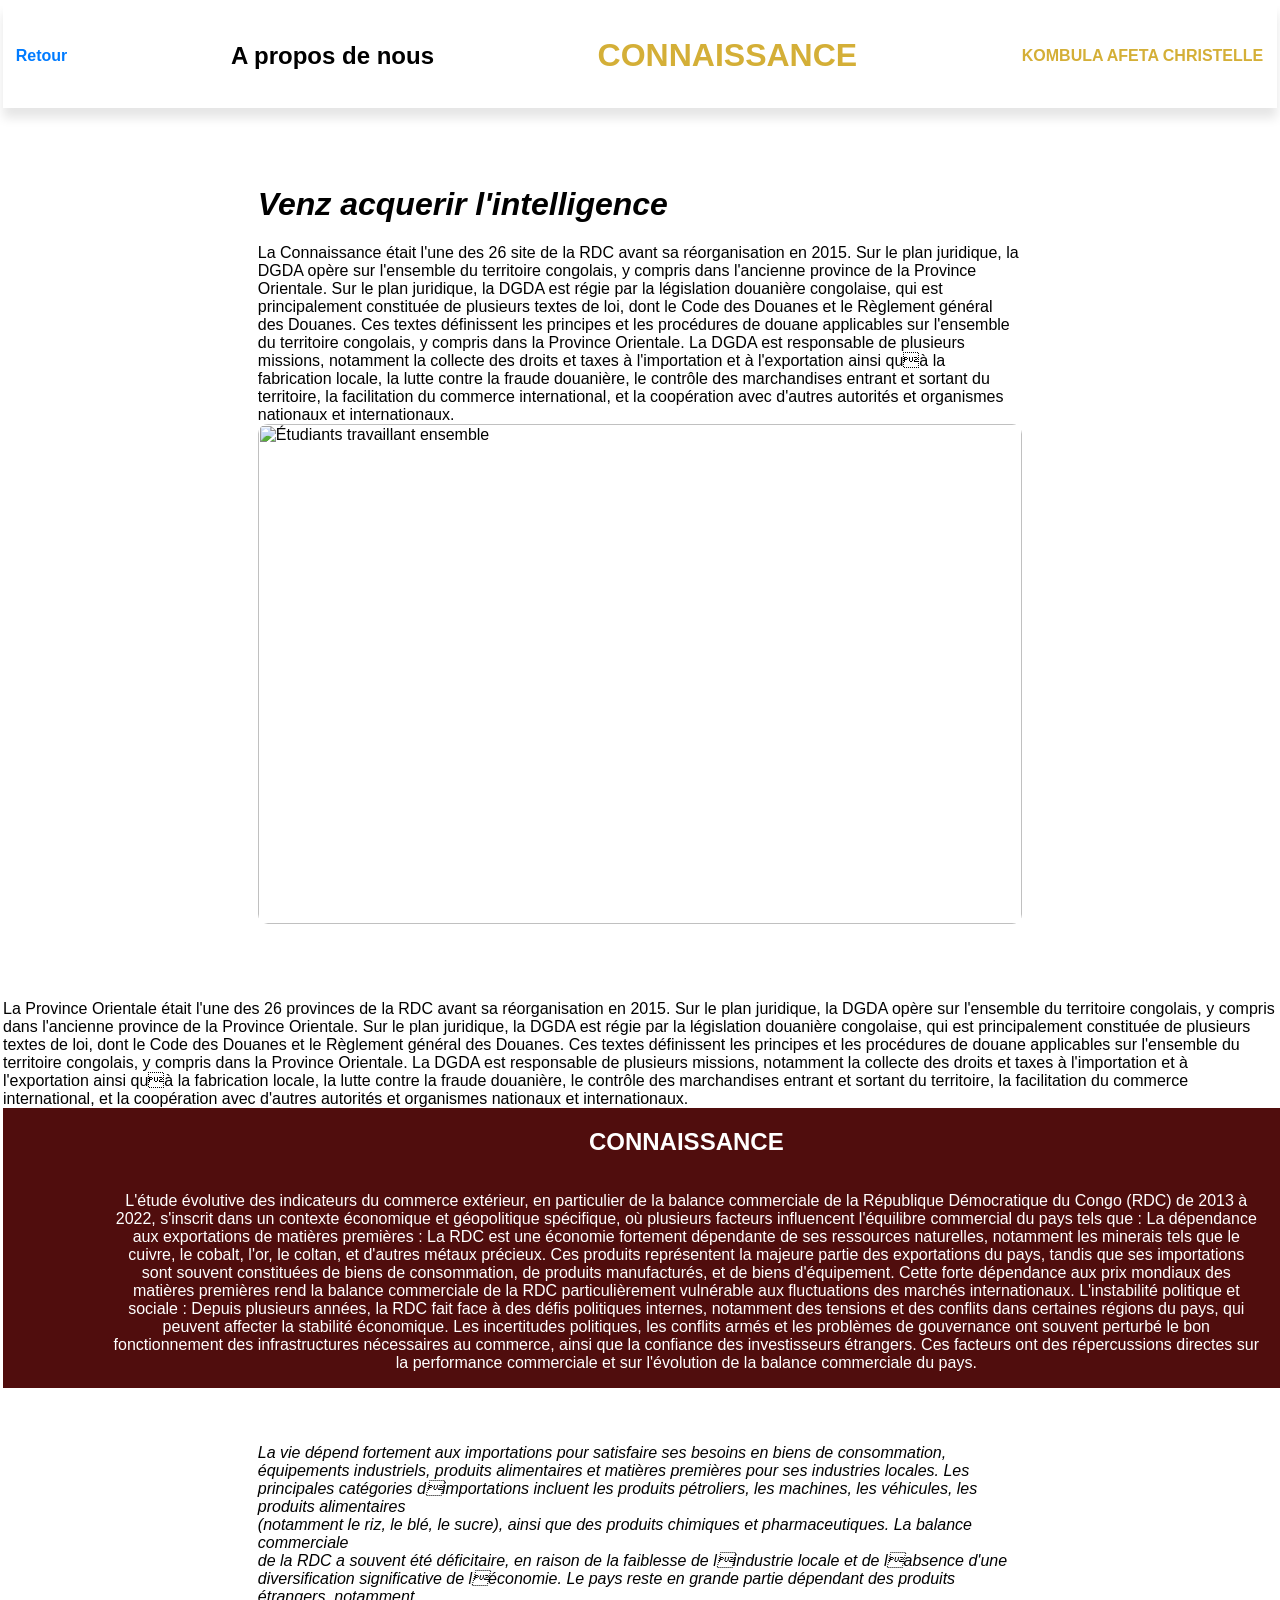
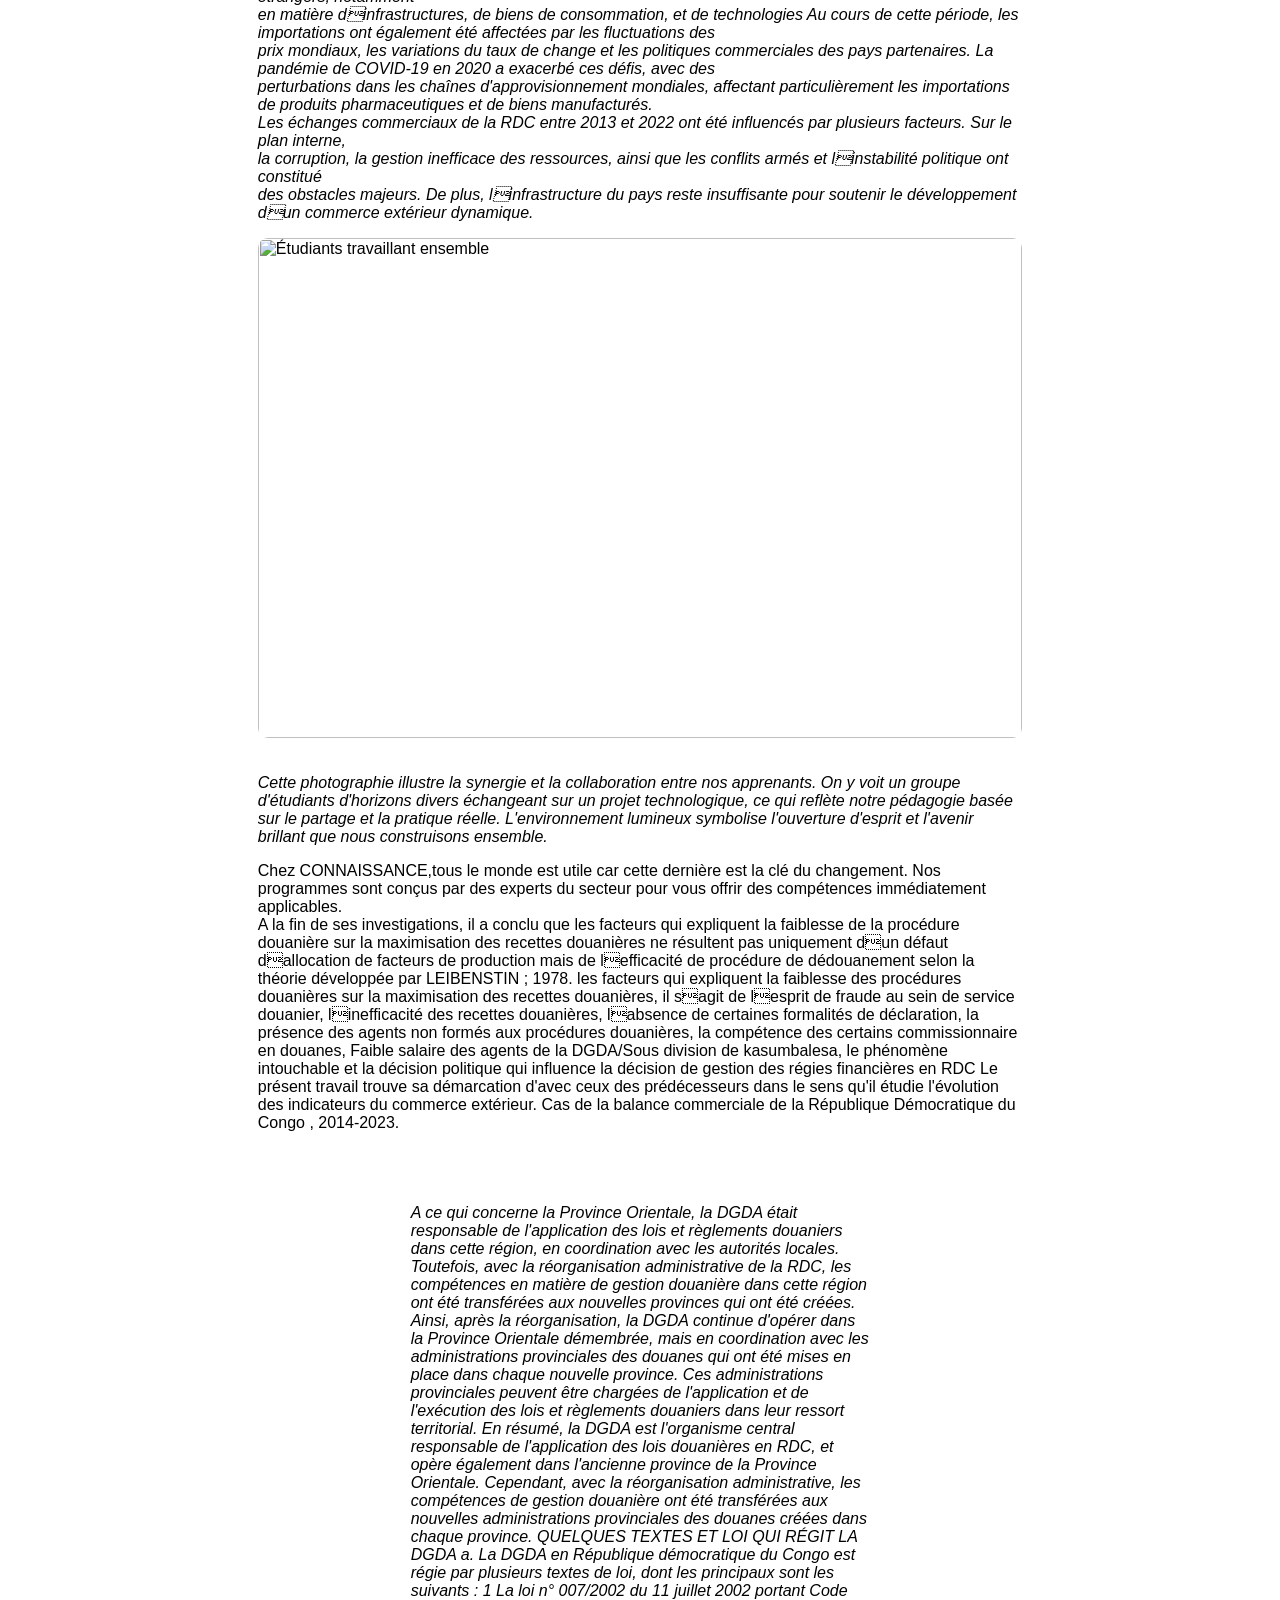
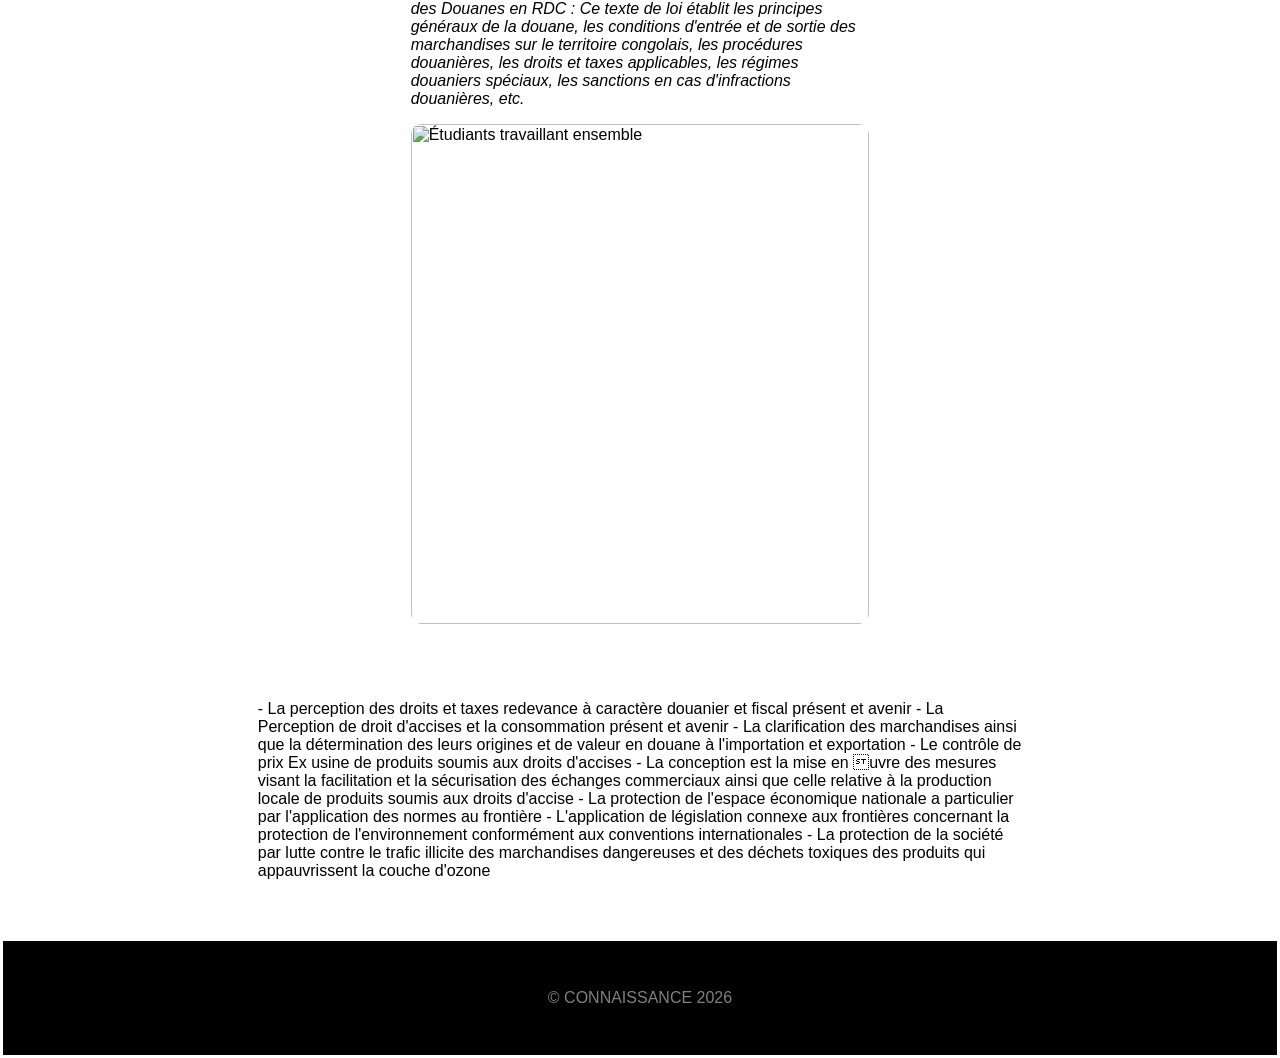
==== apropos.html @ 338cb0ea "Add files via upload" ====
<html lang="fr">
<head>
    <meta charset="UTF-8">
    <title>A PROPOS</title>
    <link rel="stylesheet" href="style.css">
</head>
<body>
    <header>

        <a href="javascript:history.back()" style="text-decoration: none; color: #007BFF; font-weight: bold;">
            Retour
       </a>
        <h2>A propos de nous</h2>
        <div class="logo-conten"><h1><span class="highlight">CONNAISSANCE</span></h1></div>
        <div class="principal">
                    
            <div class="logo-hgab">KOMBULA AFETA CHRISTELLE</div>
    </header>
    <p><em>
        <main class="container">
            <h1>Venz acquerir l'intelligence</h1>
        </em></p>La Connaissance était l'une des 26 site de la RDC avant sa réorganisation en 2015. Sur le plan juridique, la DGDA opère sur l'ensemble du territoire congolais, y compris dans l'ancienne province de la Province Orientale.
        Sur le plan juridique, la DGDA est régie par la législation douanière congolaise, qui est principalement constituée de plusieurs textes de loi, dont le Code des Douanes et le Règlement général des Douanes. Ces textes définissent les principes et les procédures de douane applicables sur l'ensemble du territoire congolais, y compris dans la Province Orientale.
        La DGDA est responsable de plusieurs missions, notamment la collecte des droits et taxes à l'importation et à l'exportation ainsi quà la fabrication locale, la lutte contre la fraude douanière, le contrôle des marchandises entrant et sortant du territoire, la facilitation du commerce international, et la coopération avec d'autres autorités et organismes nationaux et internationaux.
    <img src="images/connaissance (1).jpg" alt="Étudiants travaillant ensemble" class="img-responsive">
        </main>
    </em></p>La Province Orientale était l'une des 26 provinces de la RDC avant sa réorganisation en 2015. Sur le plan juridique, la DGDA opère sur l'ensemble du territoire congolais, y compris dans l'ancienne province de la Province Orientale.
    Sur le plan juridique, la DGDA est régie par la législation douanière congolaise, qui est principalement constituée de plusieurs textes de loi, dont le Code des Douanes et le Règlement général des Douanes. Ces textes définissent les principes et les procédures de douane applicables sur l'ensemble du territoire congolais, y compris dans la Province Orientale.
    La DGDA est responsable de plusieurs missions, notamment la collecte des droits et taxes à l'importation et à l'exportation ainsi quà la fabrication locale, la lutte contre la fraude douanière, le contrôle des marchandises entrant et sortant du territoire, la facilitation du commerce international, et la coopération avec d'autres autorités et organismes nationaux et internationaux.
    <section class="hero">
        <h1>CONNAISSANCE<span class="highlight"></span></h1>
        <p>L'étude évolutive des indicateurs du commerce extérieur, en particulier de la balance commerciale de la République Démocratique du Congo (RDC) de 2013 à 2022, s'inscrit dans un contexte économique et géopolitique spécifique, où plusieurs facteurs influencent l'équilibre commercial du pays tels que :
            La dépendance aux exportations de matières premières : La RDC est une économie fortement dépendante de ses ressources naturelles, notamment les minerais tels que le cuivre, le cobalt, l'or, le coltan, et d'autres métaux précieux. Ces produits représentent la majeure partie des exportations du pays, tandis que ses importations sont souvent constituées de biens de consommation, de produits manufacturés, et de biens d'équipement. Cette forte dépendance aux prix mondiaux des matières premières rend la balance commerciale de la RDC particulièrement vulnérable aux fluctuations des marchés internationaux.
            L'instabilité politique et sociale : Depuis plusieurs années, la RDC fait face à des défis politiques internes, notamment des tensions et des conflits dans certaines régions du pays, qui peuvent affecter la stabilité économique. Les incertitudes politiques, les conflits armés et les problèmes de gouvernance ont souvent perturbé le bon fonctionnement des infrastructures nécessaires au commerce, ainsi que la confiance des investisseurs étrangers. Ces facteurs ont des répercussions directes sur la performance commerciale et sur l'évolution de la balance commerciale du pays.
            </p>
    </section>
    <main class="container">
        <p><em>La vie dépend fortement aux importations pour satisfaire ses besoins en biens de consommation,<br>équipements industriels, produits alimentaires et matières premières pour ses industries locales. Les principales catégories dimportations incluent les produits pétroliers, les machines, les véhicules, les produits alimentaires<br>(notamment le riz, le blé, le sucre), ainsi que des produits chimiques et pharmaceutiques. La balance commerciale <br>de la RDC a souvent été déficitaire, en raison de la faiblesse de lindustrie locale et de labsence d'une diversification significative de léconomie. Le pays reste en grande partie dépendant des produits étrangers, notamment<br> en matière dinfrastructures, de biens de consommation, et de technologies
            Au cours de cette période, les importations ont également été affectées par les fluctuations des <br>prix mondiaux, les variations du taux de change et les politiques commerciales des pays partenaires. La pandémie de COVID-19 en 2020 a exacerbé ces défis, avec des <br>perturbations dans les chaînes d'approvisionnement mondiales, affectant particulièrement les importations de produits pharmaceutiques et de biens manufacturés. <br>Les échanges commerciaux de la RDC entre 2013 et 2022 ont été influencés par plusieurs facteurs. Sur le plan interne, <br>la corruption, la gestion inefficace des ressources, ainsi que les conflits armés et linstabilité politique ont constitué <br>des obstacles majeurs. De plus, linfrastructure du pays reste insuffisante pour soutenir le développement dun commerce extérieur dynamique.
            </em></p>
        <img src="images/logoconnaissance (3).jpg" alt="Étudiants travaillant ensemble" class="img-responsive">
       
        <p><em>Cette photographie illustre la synergie et la collaboration entre nos apprenants. On y voit un groupe d'étudiants d'horizons divers échangeant sur un projet technologique, ce qui reflète notre pédagogie basée sur le partage et la pratique réelle. L'environnement lumineux symbolise l'ouverture d'esprit et l'avenir brillant que nous construisons ensemble.</em></p>

        <p>Chez CONNAISSANCE,tous le monde est utile car cette dernière est la clé du changement. Nos programmes sont conçus par des experts du secteur pour vous offrir des compétences immédiatement applicables.<br>A la fin de ses investigations, il a conclu que les facteurs qui expliquent la faiblesse de la procédure douanière sur la maximisation des recettes douanières ne résultent pas uniquement dun défaut dallocation de facteurs de production mais de lefficacité de procédure de dédouanement selon la théorie développée par LEIBENSTIN ; 1978. les facteurs qui expliquent la faiblesse des procédures douanières sur la maximisation des recettes douanières, il sagit de lesprit de fraude au sein de service douanier, linefficacité des recettes douanières, labsence de certaines formalités de déclaration, la présence des agents non formés aux procédures douanières, la compétence des certains commissionnaire en douanes, Faible salaire des agents de la DGDA/Sous division de kasumbalesa, le phénomène intouchable et la décision politique qui influence la décision de gestion des régies financières en RDC
            Le présent travail trouve sa démarcation d'avec ceux des prédécesseurs dans le sens qu'il étudie l'évolution des indicateurs du commerce extérieur. Cas de la balance commerciale de la République Démocratique du Congo , 2014-2023.
            </p>
            <main class="container">
            <em><p>A ce qui concerne la Province Orientale, la DGDA était responsable de l'application des lois et règlements douaniers dans cette région, en coordination avec les autorités locales. Toutefois, avec la réorganisation administrative de la RDC, les compétences en matière de gestion douanière dans cette région ont été transférées aux nouvelles provinces qui ont été créées.
            Ainsi, après la réorganisation, la DGDA continue d'opérer dans la Province Orientale démembrée, mais en coordination avec les administrations provinciales des douanes qui ont été mises en place dans chaque nouvelle province. Ces administrations provinciales peuvent être chargées de l'application et de l'exécution des lois et règlements douaniers dans leur ressort territorial.
            En résumé, la DGDA est l'organisme central responsable de l'application des lois douanières en RDC, et opère également dans l'ancienne province de la Province Orientale. Cependant, avec la réorganisation administrative, les compétences de gestion douanière ont été transférées aux nouvelles administrations provinciales des douanes créées dans chaque province.
            QUELQUES TEXTES ET LOI QUI RÉGIT LA DGDA 
            a.  La DGDA en République démocratique du Congo est régie par plusieurs textes de loi, dont les principaux sont les suivants :
            1 La loi n° 007/2002 du 11 juillet 2002 portant Code des Douanes en RDC : Ce texte de loi établit les principes généraux de la douane, les conditions d'entrée et de sortie des marchandises sur le territoire congolais, les procédures douanières, les droits et taxes applicables, les régimes douaniers spéciaux, les sanctions en cas d'infractions douanières, etc.</em></p>
        <img src="images/connaissance (4).jpg" alt="Étudiants travaillant ensemble" class="img-responsive">
            </main>
            <p>-    La perception des droits et taxes redevance à caractère douanier et fiscal présent et avenir
                -	La Perception de droit d'accises et la consommation présent et avenir
                -	La clarification des marchandises ainsi que la détermination des leurs origines et de valeur en douane à l'importation et exportation
                -	Le contrôle de prix Ex usine de produits soumis aux droits d'accises
                -	La conception est la mise en uvre des mesures visant la facilitation et la sécurisation des échanges commerciaux ainsi que celle relative à la production locale de produits soumis aux droits d'accise 
                -	La protection de l'espace économique nationale a particulier par l'application des normes au frontière
                -	L'application de législation connexe aux frontières concernant la protection de l'environnement conformément aux conventions internationales
                -	La protection de la société par lutte contre le trafic illicite des marchandises dangereuses et des déchets toxiques des produits qui appauvrissent la couche d'ozone
                </p>

    </main>

    <footer>&copy; CONNAISSANCE 2026</footer>
</body>
</html>
---- style.css ----
/* Couleurs et Polices */
:root {
    --primary: #003366;
    --secondary: #d4af37;
    --text-dark: #333;
    --light: #f4f4f4;
}

body {
    font-family: 'Segoe UI', Tahoma, Geneva, Verdana, sans-serif;
    margin: 1;
    padding: 2;
    color: black;
}

.image-wrapper {
    width: 100%;
    height: 450px;
    overflow: hidden;
    position: relative;
}

.image-wrapper img {
    width: 100%;
    height: 100%;
    object-fit: cover;
    transition: transform 0.6s cubic-bezier(0.25, 0.46, 0.45, 0.94);
}

header{
    background: #fff;
    padding: 1%;
    display: flex;
    justify-content: space-between;
    align-items: center;
    box-shadow: 0 10px 10px rgba(0,0,0,0.1);
    position: sticky;
    top: 0;
    z-index: 1000;
}

.logo-container h1 {
    color: var(--primary);
    margin: 15;
    font-size: 1rem;
}

.media screen{
(max-wdth: 700px);
flex-direction:column;
}

.logo-hgab {
    font-weight: bold;
    color: var(--secondary);
    font-size: 1rem;
    border: 0px solid var(--secondary);
    padding: 1px;
}

div ul {
    list-style: none;
    display: flex;
    gap: 20px;
}

div a{
    text-decoration: none;
    color: var(--primary);
    font-weight: 600;
    transition: 0.3s;
    padding: 8px 15px;
    border-radius: 5px;
}

div a:hover {
    background: var(--primary);
    color: #fff;
}

/* Hero Section */
.hero {
    height: 60vh;
    background: #500d0d; 
    background-size: cover;
    display: flex;
    flex-direction: column;
    justify-content: center;
    align-items: center;
    color: white;
    text-align: center;
    padding: 110px;
    width: 90%;
    max-height: 60px;
}

/* Images & Contenu */
.container {
    padding: 40px 20%;
}

.img-responsive {
    width: 100%;
    max-height: 500px;
    object-fit: cover;
    border-radius: 10px;
    margin-bottom: 20px;
}

.highlight { color: var(--secondary); }

footer {
    background: black;
    color: grey;
    text-align: center;
    padding: 3rem;
    margin-top: 5px;
}

.logo-wrapper {
    display: flex;
    justify-content: center;
    padding: 20px;
}

.animated-logo {
    width: 120px;
    height: auto;
    animation: float 3s ease-in-out infinite; 
    transition: transform 0.3s ease;
}
.animated-logo:hover {
    transform: scale1.1 rotate5deg;
    filter: brightness1.2;
    cursor: pointer;
}
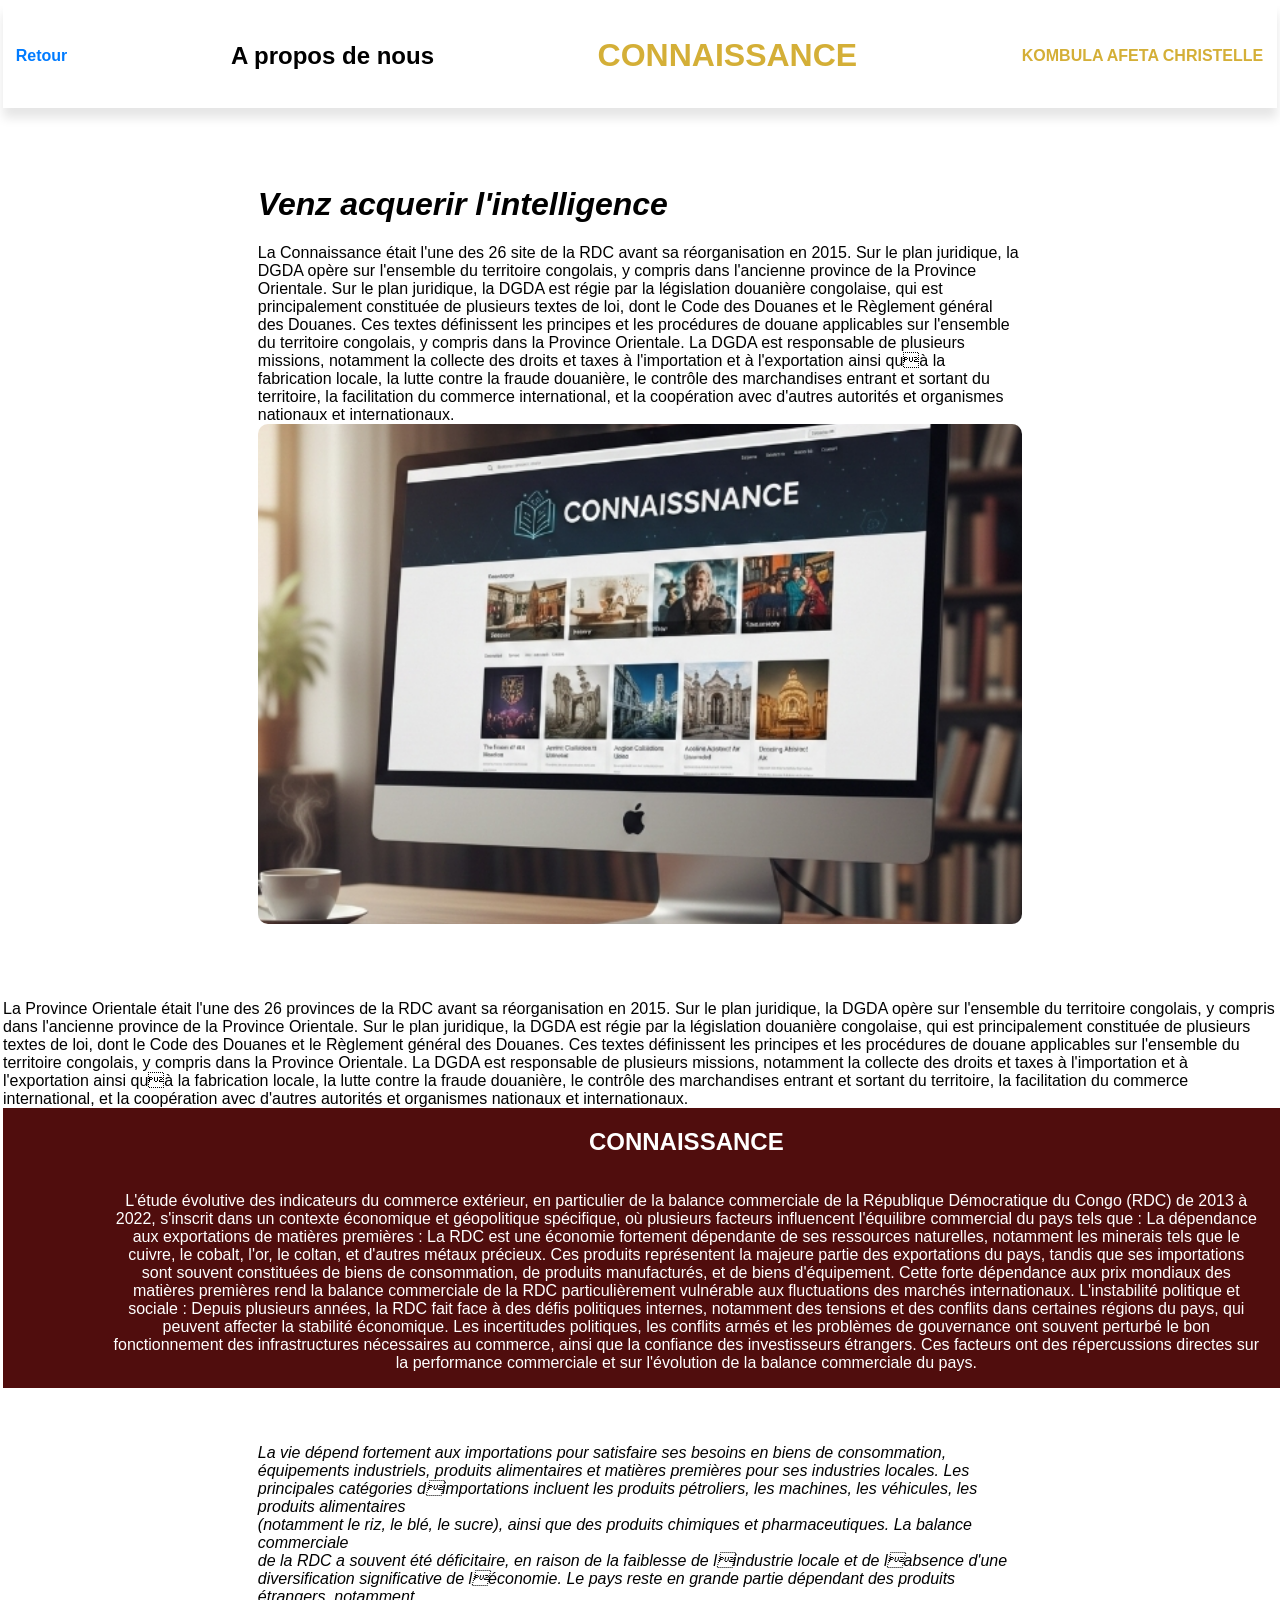
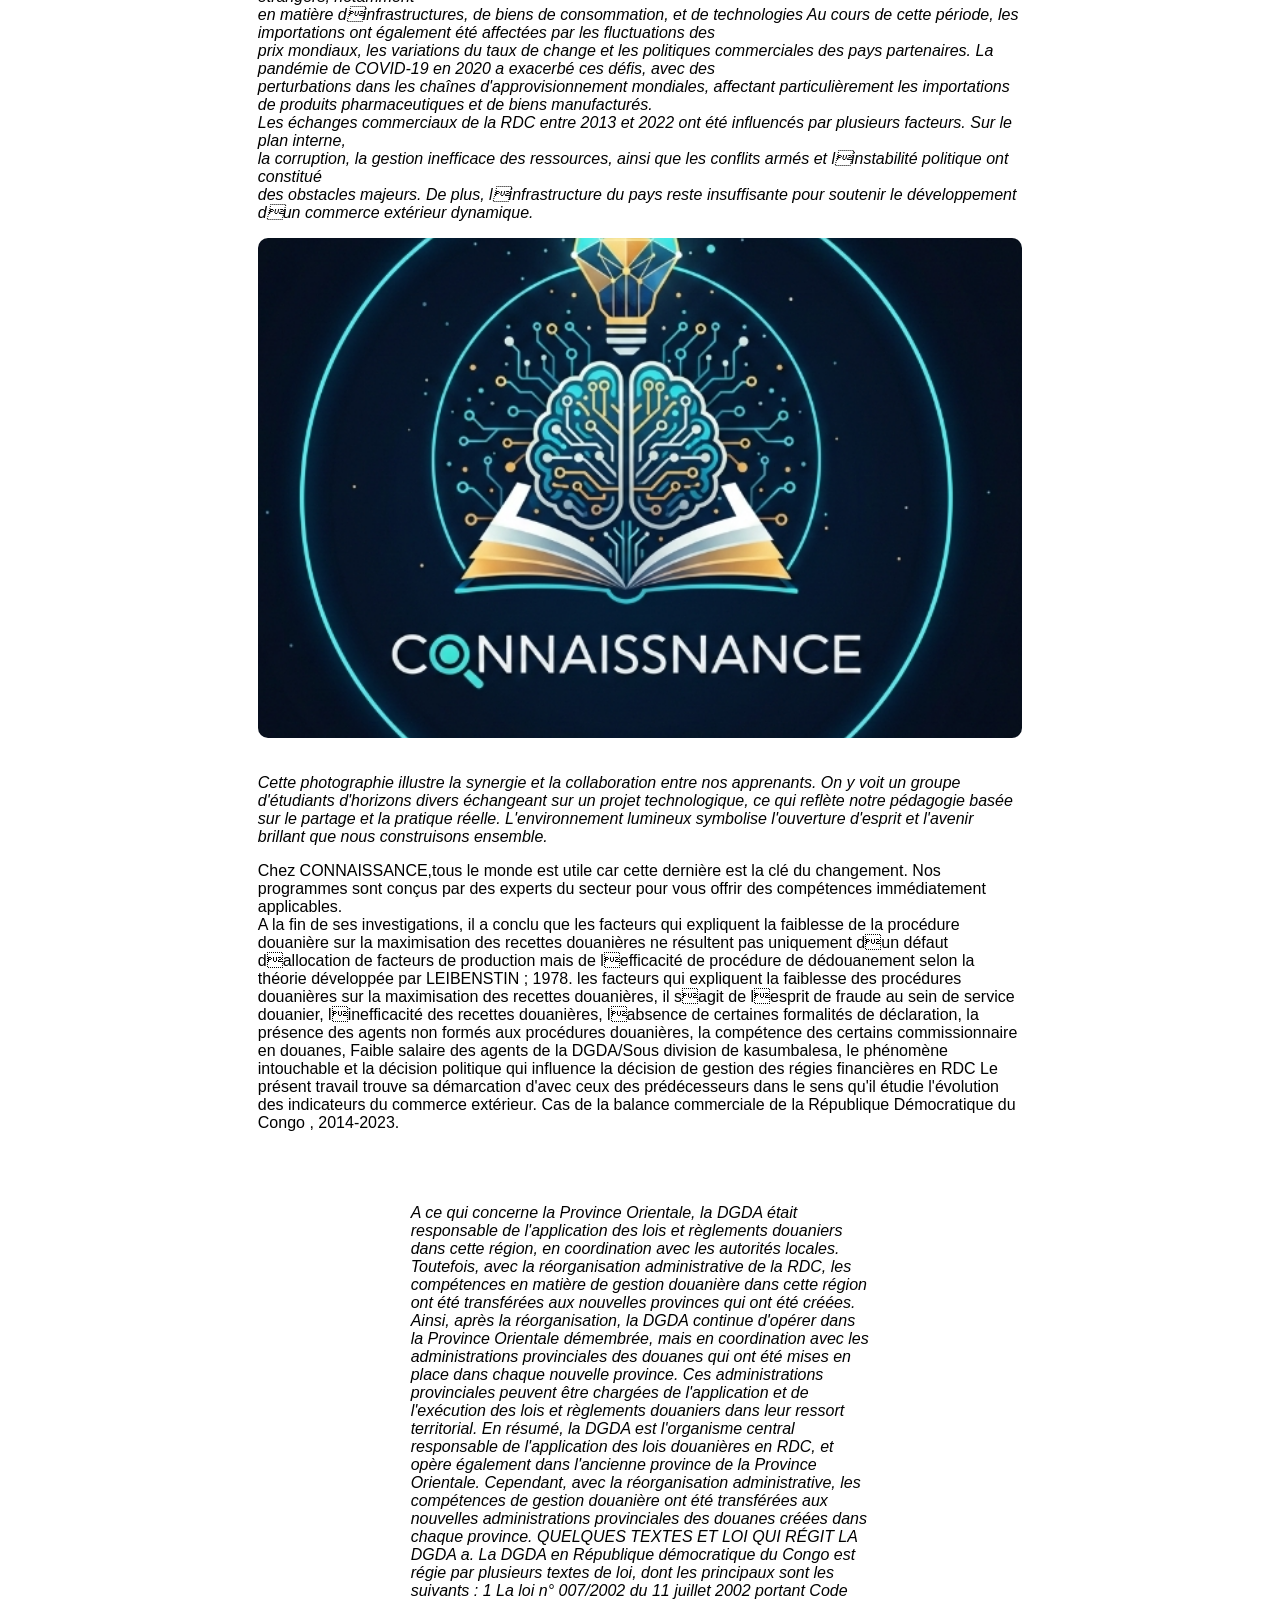
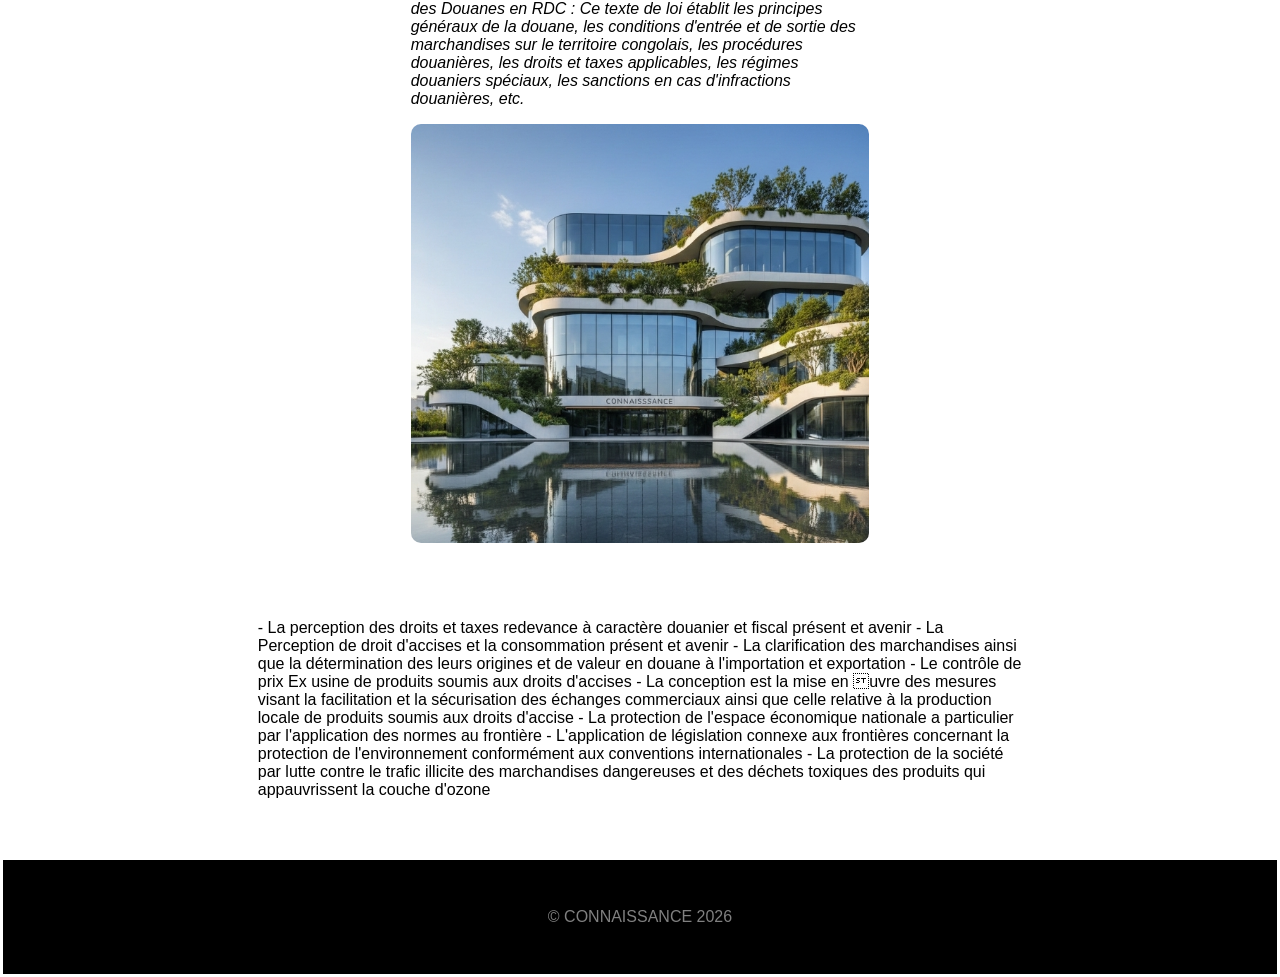
==== commit 24bb9653: "Update apropos.html" ====
--- a/apropos.html
+++ b/apropos.html
@@ -22,7 +22,7 @@
         </em></p>La Connaissance était l'une des 26 site de la RDC avant sa réorganisation en 2015. Sur le plan juridique, la DGDA opère sur l'ensemble du territoire congolais, y compris dans l'ancienne province de la Province Orientale.
         Sur le plan juridique, la DGDA est régie par la législation douanière congolaise, qui est principalement constituée de plusieurs textes de loi, dont le Code des Douanes et le Règlement général des Douanes. Ces textes définissent les principes et les procédures de douane applicables sur l'ensemble du territoire congolais, y compris dans la Province Orientale.
         La DGDA est responsable de plusieurs missions, notamment la collecte des droits et taxes à l'importation et à l'exportation ainsi quà la fabrication locale, la lutte contre la fraude douanière, le contrôle des marchandises entrant et sortant du territoire, la facilitation du commerce international, et la coopération avec d'autres autorités et organismes nationaux et internationaux.
-    <img src="images/connaissance (1).jpg" alt="Étudiants travaillant ensemble" class="img-responsive">
+    <img src="connaissance (1).jpg" alt="Étudiants travaillant ensemble" class="img-responsive">
         </main>
     </em></p>La Province Orientale était l'une des 26 provinces de la RDC avant sa réorganisation en 2015. Sur le plan juridique, la DGDA opère sur l'ensemble du territoire congolais, y compris dans l'ancienne province de la Province Orientale.
     Sur le plan juridique, la DGDA est régie par la législation douanière congolaise, qui est principalement constituée de plusieurs textes de loi, dont le Code des Douanes et le Règlement général des Douanes. Ces textes définissent les principes et les procédures de douane applicables sur l'ensemble du territoire congolais, y compris dans la Province Orientale.
@@ -38,7 +38,7 @@
         <p><em>La vie dépend fortement aux importations pour satisfaire ses besoins en biens de consommation,<br>équipements industriels, produits alimentaires et matières premières pour ses industries locales. Les principales catégories dimportations incluent les produits pétroliers, les machines, les véhicules, les produits alimentaires<br>(notamment le riz, le blé, le sucre), ainsi que des produits chimiques et pharmaceutiques. La balance commerciale <br>de la RDC a souvent été déficitaire, en raison de la faiblesse de lindustrie locale et de labsence d'une diversification significative de léconomie. Le pays reste en grande partie dépendant des produits étrangers, notamment<br> en matière dinfrastructures, de biens de consommation, et de technologies
             Au cours de cette période, les importations ont également été affectées par les fluctuations des <br>prix mondiaux, les variations du taux de change et les politiques commerciales des pays partenaires. La pandémie de COVID-19 en 2020 a exacerbé ces défis, avec des <br>perturbations dans les chaînes d'approvisionnement mondiales, affectant particulièrement les importations de produits pharmaceutiques et de biens manufacturés. <br>Les échanges commerciaux de la RDC entre 2013 et 2022 ont été influencés par plusieurs facteurs. Sur le plan interne, <br>la corruption, la gestion inefficace des ressources, ainsi que les conflits armés et linstabilité politique ont constitué <br>des obstacles majeurs. De plus, linfrastructure du pays reste insuffisante pour soutenir le développement dun commerce extérieur dynamique.
             </em></p>
-        <img src="images/logoconnaissance (3).jpg" alt="Étudiants travaillant ensemble" class="img-responsive">
+        <img src="logoconnaissance (3).jpg" alt="Étudiants travaillant ensemble" class="img-responsive">
        
         <p><em>Cette photographie illustre la synergie et la collaboration entre nos apprenants. On y voit un groupe d'étudiants d'horizons divers échangeant sur un projet technologique, ce qui reflète notre pédagogie basée sur le partage et la pratique réelle. L'environnement lumineux symbolise l'ouverture d'esprit et l'avenir brillant que nous construisons ensemble.</em></p>
 
@@ -52,7 +52,7 @@
             QUELQUES TEXTES ET LOI QUI RÉGIT LA DGDA 
             a.  La DGDA en République démocratique du Congo est régie par plusieurs textes de loi, dont les principaux sont les suivants :
             1 La loi n° 007/2002 du 11 juillet 2002 portant Code des Douanes en RDC : Ce texte de loi établit les principes généraux de la douane, les conditions d'entrée et de sortie des marchandises sur le territoire congolais, les procédures douanières, les droits et taxes applicables, les régimes douaniers spéciaux, les sanctions en cas d'infractions douanières, etc.</em></p>
-        <img src="images/connaissance (4).jpg" alt="Étudiants travaillant ensemble" class="img-responsive">
+        <img src="connaissance (4).jpg" alt="Étudiants travaillant ensemble" class="img-responsive">
             </main>
             <p>-    La perception des droits et taxes redevance à caractère douanier et fiscal présent et avenir
                 -	La Perception de droit d'accises et la consommation présent et avenir
@@ -69,3 +69,5 @@
     <footer>&copy; CONNAISSANCE 2026</footer>
 </body>
 </html>
+
+
